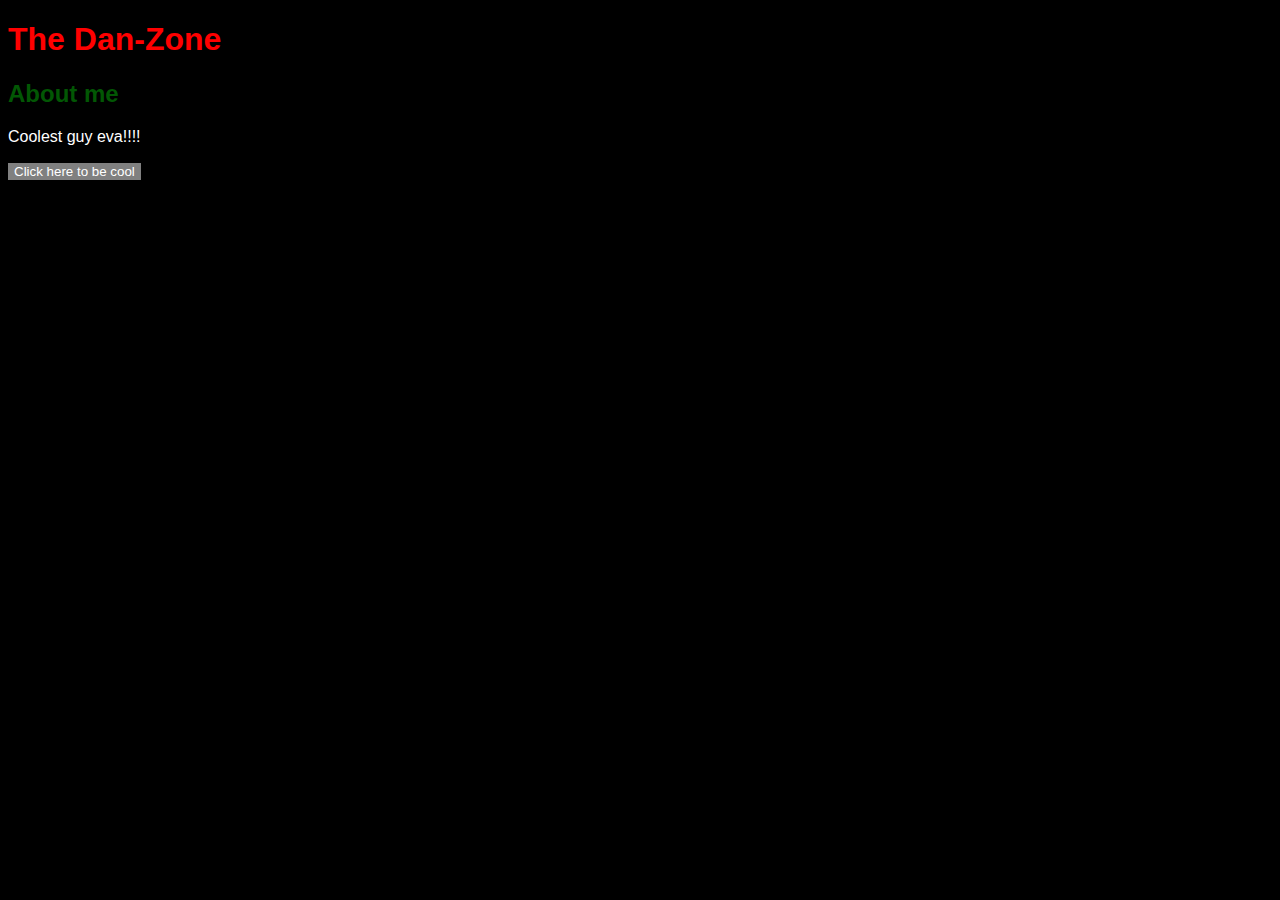
==== index.html @ 97377802 "Add files via upload" ====
<!DOCTYPE html>
<html>
    <head>
        <title>My Page!</title>
        <style>
            body {
                background: black;
                color: white;
                font-family: Arial, Helvetica, sans-serif;
            }
            h1 {
                color: red;
            }
            h2 {
                color: rgb(2, 87, 4);
                opacity: ;
            }
            button {
                background: gray;
                border: none;
                color: white;
            }
            
        </style>
    </head>
    <body>
        <h1>The Dan-Zone</h1>
        <h2>About me</h2>
        <p>
            Coolest guy eva!!!!
        </p>
        <button>
            Click here to be cool
        </button>
    </body>
</html>
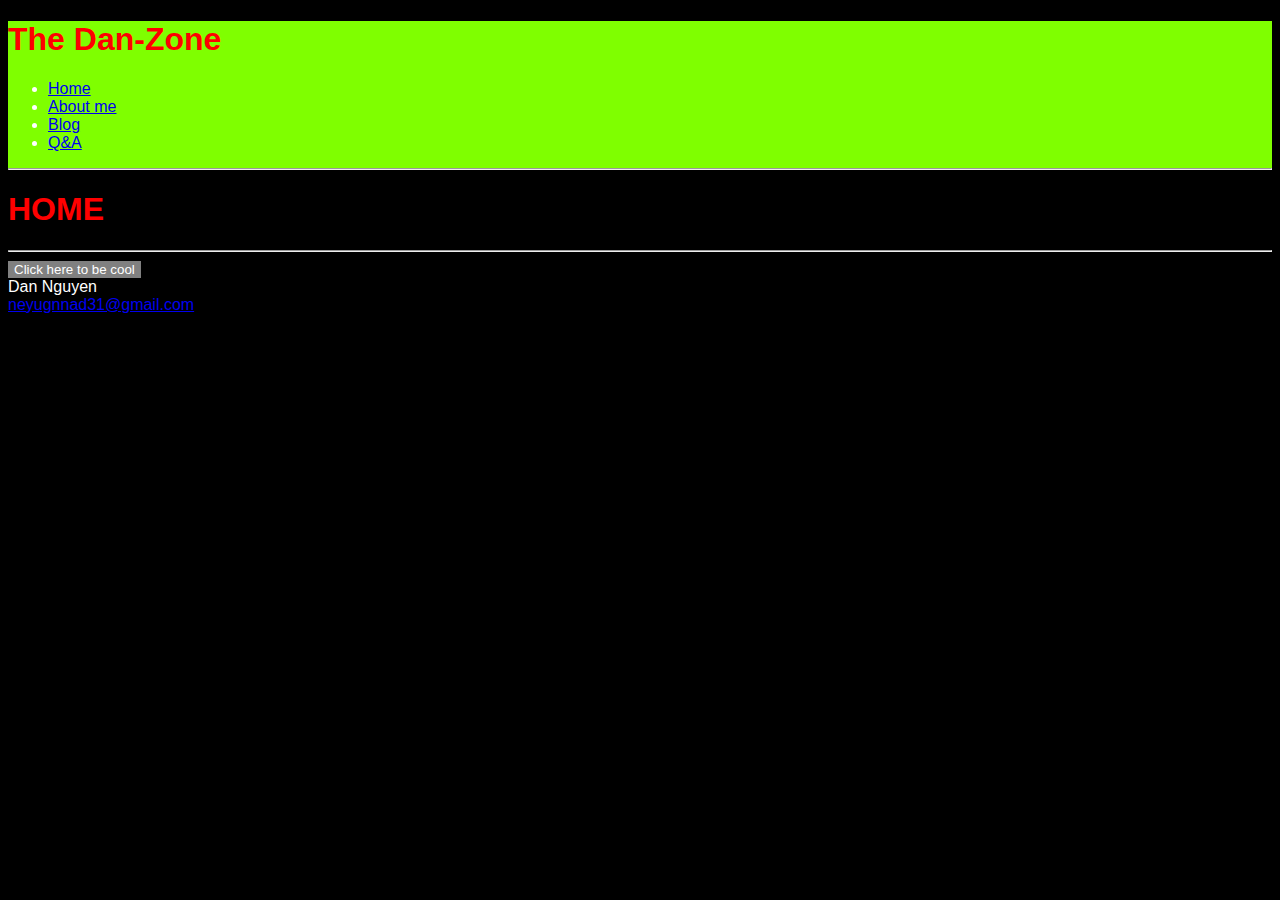
==== commit a94630f0: "Update index.html" ====
--- a/index.html
+++ b/index.html
@@ -1,36 +1,56 @@
 <!DOCTYPE html>
-<html>
-    <head>
-        <title>My Page!</title>
-        <style>
-            body {
-                background: black;
-                color: white;
-                font-family: Arial, Helvetica, sans-serif;
-            }
-            h1 {
-                color: red;
-            }
-            h2 {
-                color: rgb(2, 87, 4);
-                opacity: ;
-            }
-            button {
-                background: gray;
-                border: none;
-                color: white;
-            }
-            
-        </style>
-    </head>
-    <body>
+<html lang="en">
+<head>
+    <meta charset="UTF-8">
+    <meta name="viewport" content="width=device-width, initial-scale=1.0">
+    <title>The Dan-Zone</title>
+    <style>
+        body {
+            background: black;
+            color: white;
+            font-family: Arial, Helvetica, sans-serif;
+        }
+        h1 {
+            color: red;
+        }
+        h2 {
+            color: rgb(2, 87, 4);
+        }
+        button {
+            background: gray;
+            border: none;
+            color: white;
+        }
+        
+    </style>
+</head>
+<body>
+    <header style="background-color:chartreuse">
         <h1>The Dan-Zone</h1>
-        <h2>About me</h2>
-        <p>
-            Coolest guy eva!!!!
-        </p>
+        <nav class="navbar">
+            <ul>
+                <li><a href="index.html">Home</a></li>
+                <li><a href="about.html">About me</a></li>
+                <li><a href="blog.html">Blog</a></li>
+                <li><a href="qanda.html">Q&A</a></li>
+            </ul>
+        </nav>
+        <hr>
+    </header>
+
+    <main>
+        <h1>HOME</h1>
+    </main>
+    
+    <footer>
+        <hr>
         <button>
             Click here to be cool
         </button>
-    </body>
-</html>+        <br>
+        Dan Nguyen <br>
+        <a href="mailto: neyugnnad31@gmail.com">neyugnnad31@gmail.com</a>
+
+    </footer>
+</body>
+</html>
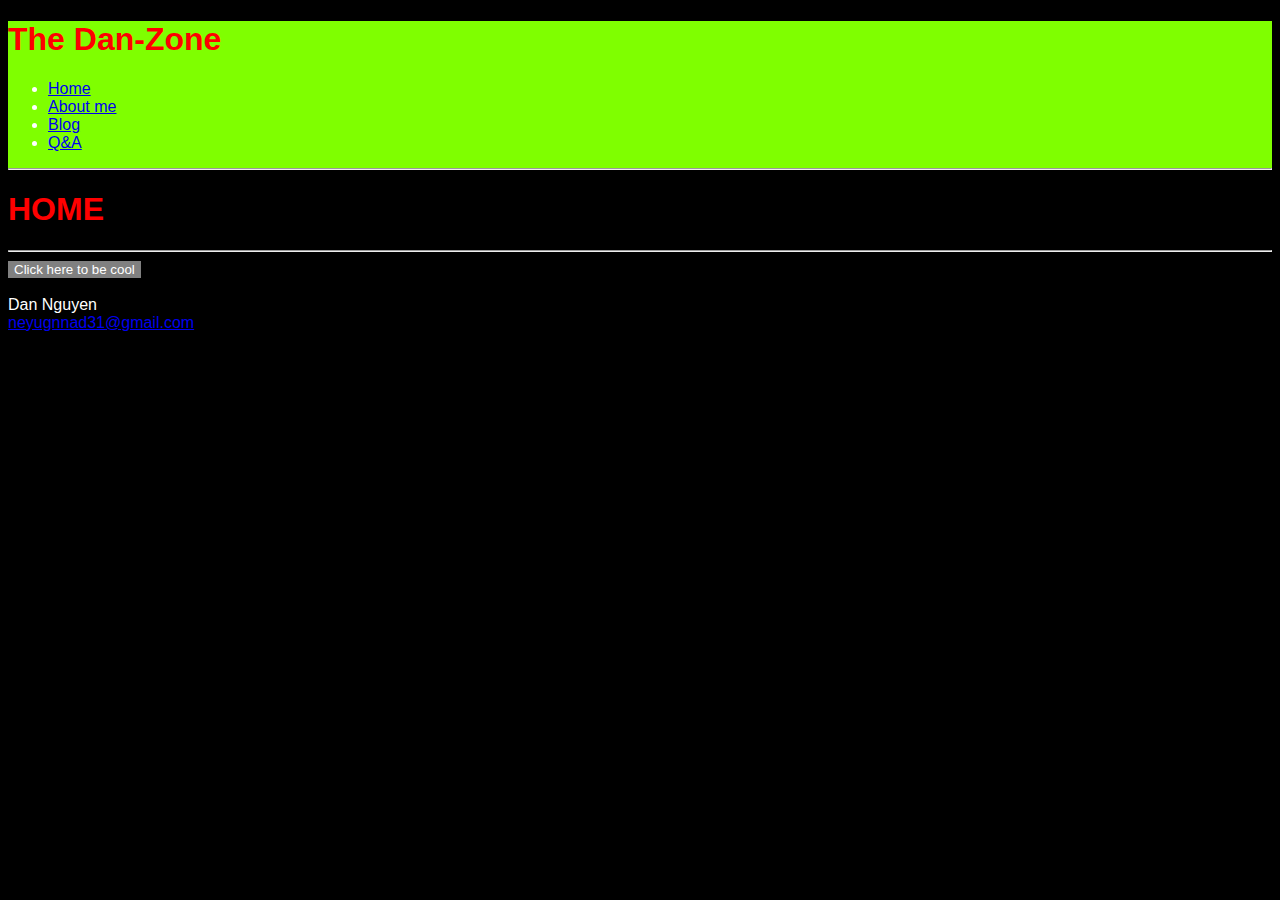
==== commit a24c853a: "Update index.html" ====
--- a/index.html
+++ b/index.html
@@ -48,6 +48,7 @@
             Click here to be cool
         </button>
         <br>
+        <br>
         Dan Nguyen <br>
         <a href="mailto: neyugnnad31@gmail.com">neyugnnad31@gmail.com</a>
 
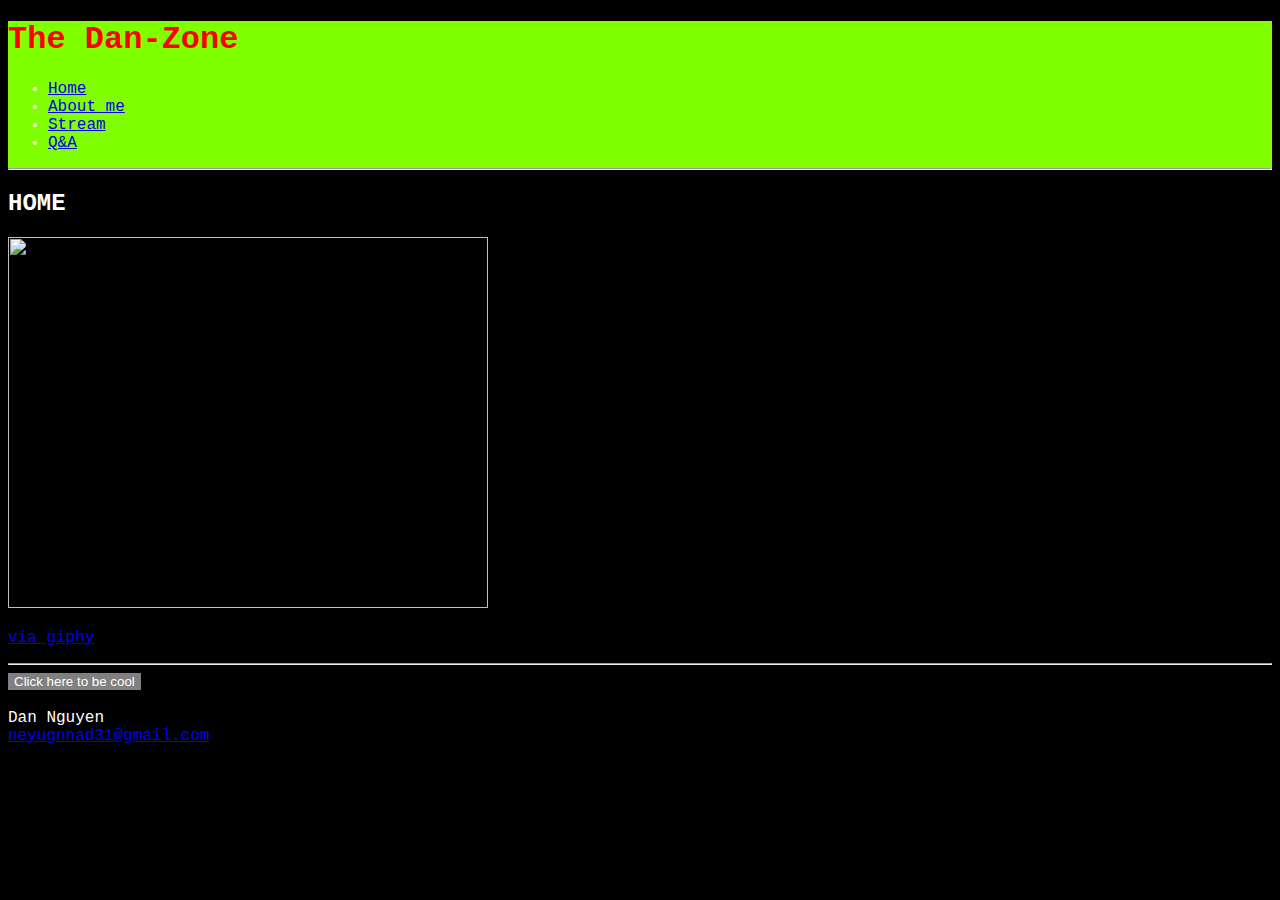
==== commit b355f5aa: "update qanda" ====
--- a/index.html
+++ b/index.html
@@ -4,34 +4,19 @@
     <meta charset="UTF-8">
     <meta name="viewport" content="width=device-width, initial-scale=1.0">
     <title>The Dan-Zone</title>
+    <link rel="stylesheet" href="styles/style.css">
     <style>
-        body {
-            background: black;
-            color: white;
-            font-family: Arial, Helvetica, sans-serif;
-        }
-        h1 {
-            color: red;
-        }
-        h2 {
-            color: rgb(2, 87, 4);
-        }
-        button {
-            background: gray;
-            border: none;
-            color: white;
-        }
-        
+
     </style>
 </head>
 <body>
-    <header style="background-color:chartreuse">
+    <header>
         <h1>The Dan-Zone</h1>
         <nav class="navbar">
             <ul>
                 <li><a href="index.html">Home</a></li>
                 <li><a href="about.html">About me</a></li>
-                <li><a href="blog.html">Blog</a></li>
+                <li><a href="stream.html">Stream</a></li>
                 <li><a href="qanda.html">Q&A</a></li>
             </ul>
         </nav>
@@ -39,7 +24,11 @@
     </header>
 
     <main>
-        <h1>HOME</h1>
+        <h2>HOME</h2>
+        <img src="https://media2.giphy.com/media/v1.Y2lkPTc5MGI3NjExdXAzY3lsNWI5bXByd3NrNDltZnJ0MHVkN3Z4NzJ6cmRjcHg1aGtrciZlcD12MV9pbnRlcm5hbF9naWZfYnlfaWQmY3Q9Zw/9WqOLBW3KIBOM/giphy.gif" 
+        width="480" height="371" frameBorder="0" class="giphy-embed" allowFullScreen>
+        <p><a href="https://giphy.com/gifs/9WqOLBW3KIBOM">via giphy</a></p>
+
     </main>
     
     <footer>
@@ -54,4 +43,4 @@
 
     </footer>
 </body>
-</html>
+</html>--- a/styles/style.css
+++ b/styles/style.css
@@ -0,0 +1,21 @@
+body {
+    background: black;
+    color: white;
+    font-family: 'Courier New', Courier, monospace;
+}
+
+header{
+    background-color: rgb(128, 255, 0);
+}
+
+h1 {
+    color: red;
+}
+h2 {
+    color: rgb(255, 255, 255);
+}
+button {
+    background: gray;
+    border: none;
+    color: white;
+}
